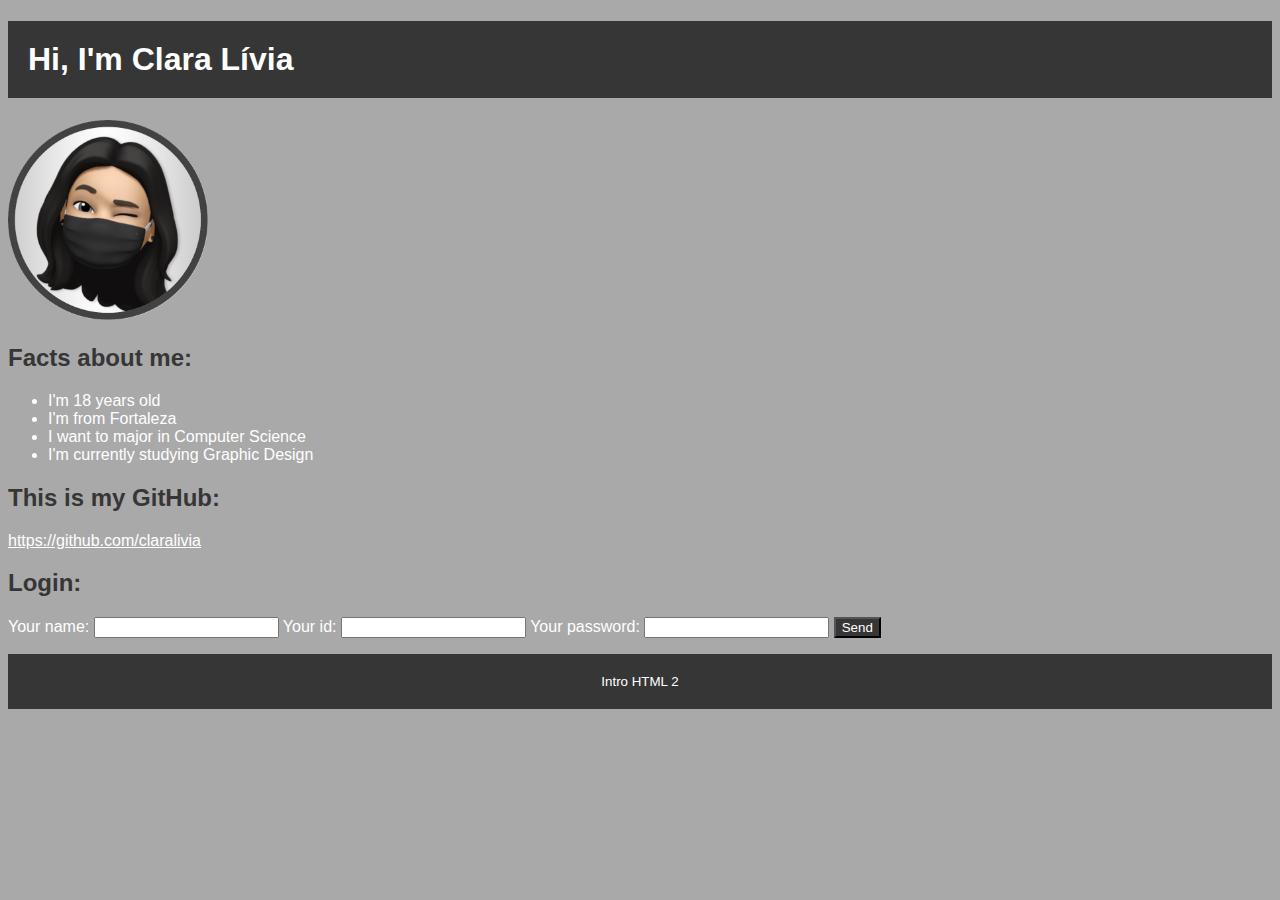
==== atividades/intro-html2/index.html @ 11f05dc4 "SOR" ====
<!DOCTYPE html>
<html>
<head>
    <meta charset="utf-8"/>
    <meta http-equiv="X-UA-Compatible" content="IE=edge">
    <meta name="viewport" content="width=device-width, initial-scale=1.0">
    <title>Intro HTML 2</title>
</head>
<style>
    body{
    font-family: "Helvetica";
    background-color: #A9A9A9;
    }
    h1{
    padding: 20px;
    background-color: #363636;
    color: white;
    }
    h2{
    color: #363636;
    }
    ul{
        color: white;
    }
    a{
        color: white;
    }
    form{
        color: white;
    }
    button{
        background-color: #363636;
        color: white;
    }
    footer{
        padding: 20px;
        background-color: #363636;
        color: white;
        text-align: center;
        font-size: 10pt;
    }
</style>
<body>
    <h1>Hi, I'm Clara Lívia</h1>
    <p><img src="MEMOJI.png" width="200px"/></p>
    
    <h2>Facts about me:</h2>

    <ul>
        <li>I'm 18 years old</li>
        <li>I'm from Fortaleza</li>
        <li>I want to major in Computer Science</li>
        <li>I'm currently studying Graphic Design</li>
    </ul>
    
    <h2>This is my GitHub:</h2>
    <a href="https://github.com/claralivia">https://github.com/claralivia</a>

    <h2>Login:</h2>
    <form>
        Your name: 
        <input type="text">
        Your id:
        <input type="number"> 
        Your password: 
        <input type="password">
        <button>Send</button>
    </form>
    <p>  </p>

</body>

<footer>Intro HTML 2</footer>
</html>
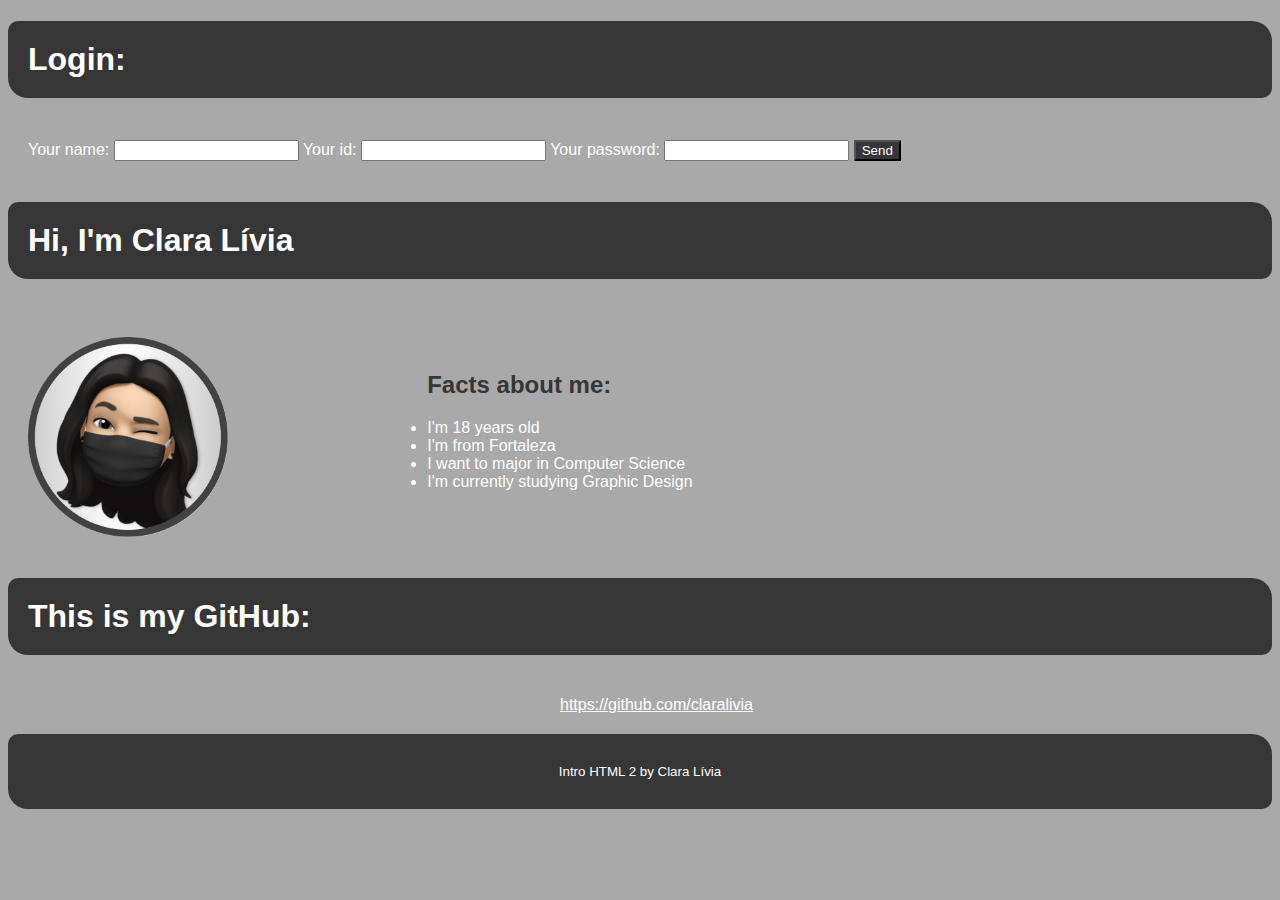
==== commit 3f88ee32: "SOR" ====
--- a/atividades/intro-html2/index.html
+++ b/atividades/intro-html2/index.html
@@ -14,6 +14,7 @@
     h1{
     padding: 20px;
     background-color: #363636;
+    border-radius: 10px 20px;
     color: white;
     }
     h2{
@@ -24,6 +25,7 @@
     }
     a{
         color: white;
+        text-align: center;
     }
     form{
         color: white;
@@ -33,42 +35,72 @@
         color: white;
     }
     footer{
-        padding: 20px;
+        padding: 30px;
         background-color: #363636;
         color: white;
         text-align: center;
+        border-radius: 10px 20px;
         font-size: 10pt;
+    }
+    #div_left{
+        width: 30%;
+        float: left;
+        padding: 20px;
+    }
+    #div_right{
+        width: 70%;
+        float: rigth;
+        padding: 50px;
+    }
+    #login{
+        padding: 20px;
+    }
+    #github{
+        padding: 20px;
+        margin-left: auto;
+        margin-right: auto;
+        width: 10em;
     }
 </style>
 <body>
+    <h1>Login:</h1>
+    <div id="login">
+        <form>
+            Your name: 
+            <input type="text">
+            Your id:
+            <input type="number"> 
+            Your password: 
+            <input type="password">
+            <button>Send</button>
+        </form>
+    </div>
+
     <h1>Hi, I'm Clara Lívia</h1>
-    <p><img src="MEMOJI.png" width="200px"/></p>
-    
-    <h2>Facts about me:</h2>
 
-    <ul>
-        <li>I'm 18 years old</li>
-        <li>I'm from Fortaleza</li>
-        <li>I want to major in Computer Science</li>
-        <li>I'm currently studying Graphic Design</li>
-    </ul>
-    
-    <h2>This is my GitHub:</h2>
-    <a href="https://github.com/claralivia">https://github.com/claralivia</a>
+    <div id="center">
+        <div id="div_left">
+            <p><img src="MEMOJI.png" width="200px"/></p>
+        </div>
+        
+        <div id="div_right">
+            <h2>Facts about me:</h2>
 
-    <h2>Login:</h2>
-    <form>
-        Your name: 
-        <input type="text">
-        Your id:
-        <input type="number"> 
-        Your password: 
-        <input type="password">
-        <button>Send</button>
-    </form>
-    <p>  </p>
+            <ul>
+                <li>I'm 18 years old</li>
+                <li>I'm from Fortaleza</li>
+                <li>I want to major in Computer Science</li>
+                <li>I'm currently studying Graphic Design</li>
+            </ul>
+        </div>
+    </div>
+
+    <h1>This is my GitHub:</h1>
+    <div id="github">
+        <a href="https://github.com/claralivia">https://github.com/claralivia</center></a>
+    </div>
 
 </body>
 
-<footer>Intro HTML 2</footer>
+<footer>Intro HTML 2 by Clara Lívia</footer>
 </html>